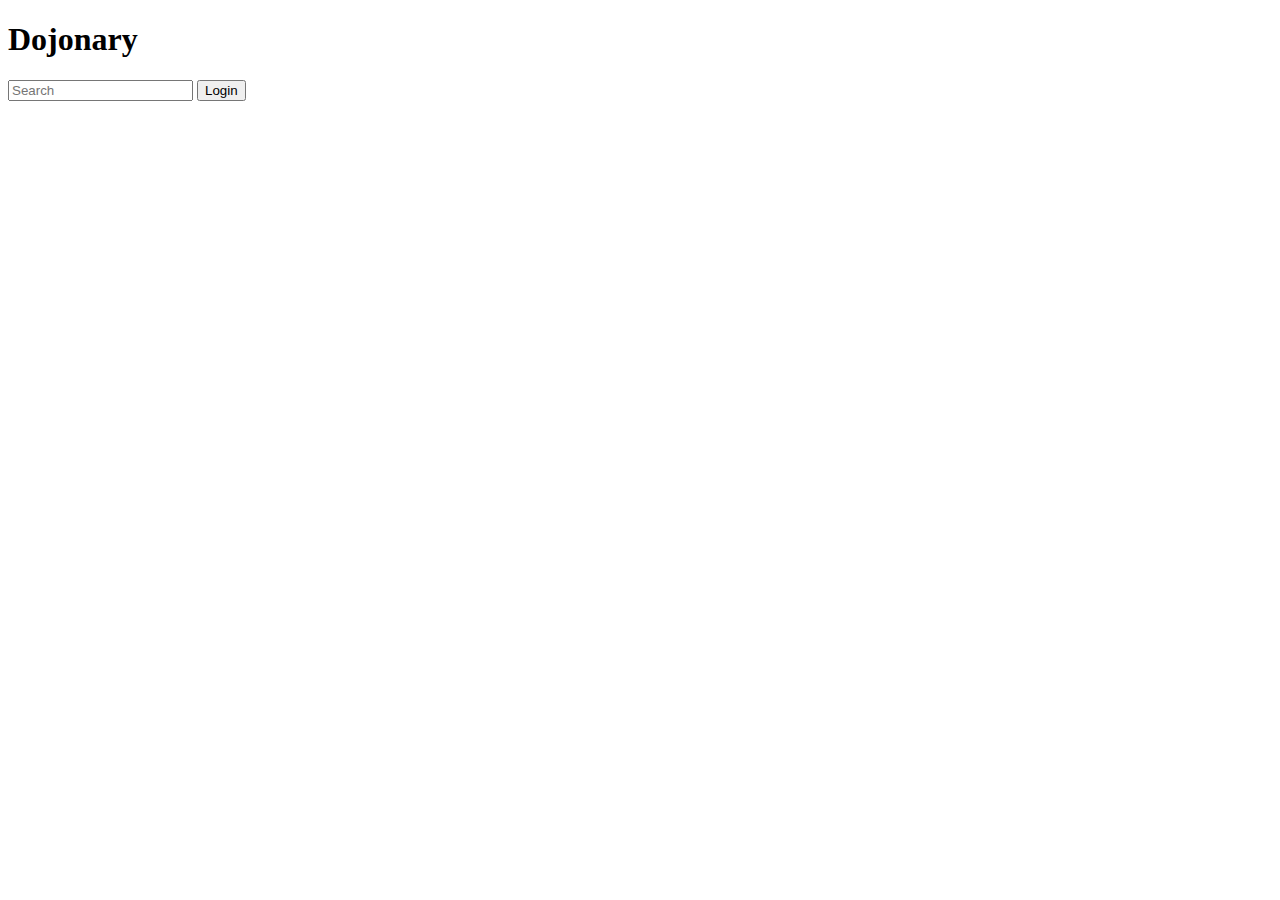
==== Core/Evento onclick/index.html @ 41bdfe6e "Reorganizacion de carpetas" ====
<!DOCTYPE html>
<html lang="en">
<head>
  <meta charset="UTF-8">
  <meta name="viewport" content="width=device-width, initial-scale=1.0">
  <title>Dojonary</title>
</head>
<body>
  <header>
    <h1>Dojonary</h1>
    <input type="text" name="search" placeholder="Search" id="search">
    <button>Login</button>
  </header>
</body>
</html>
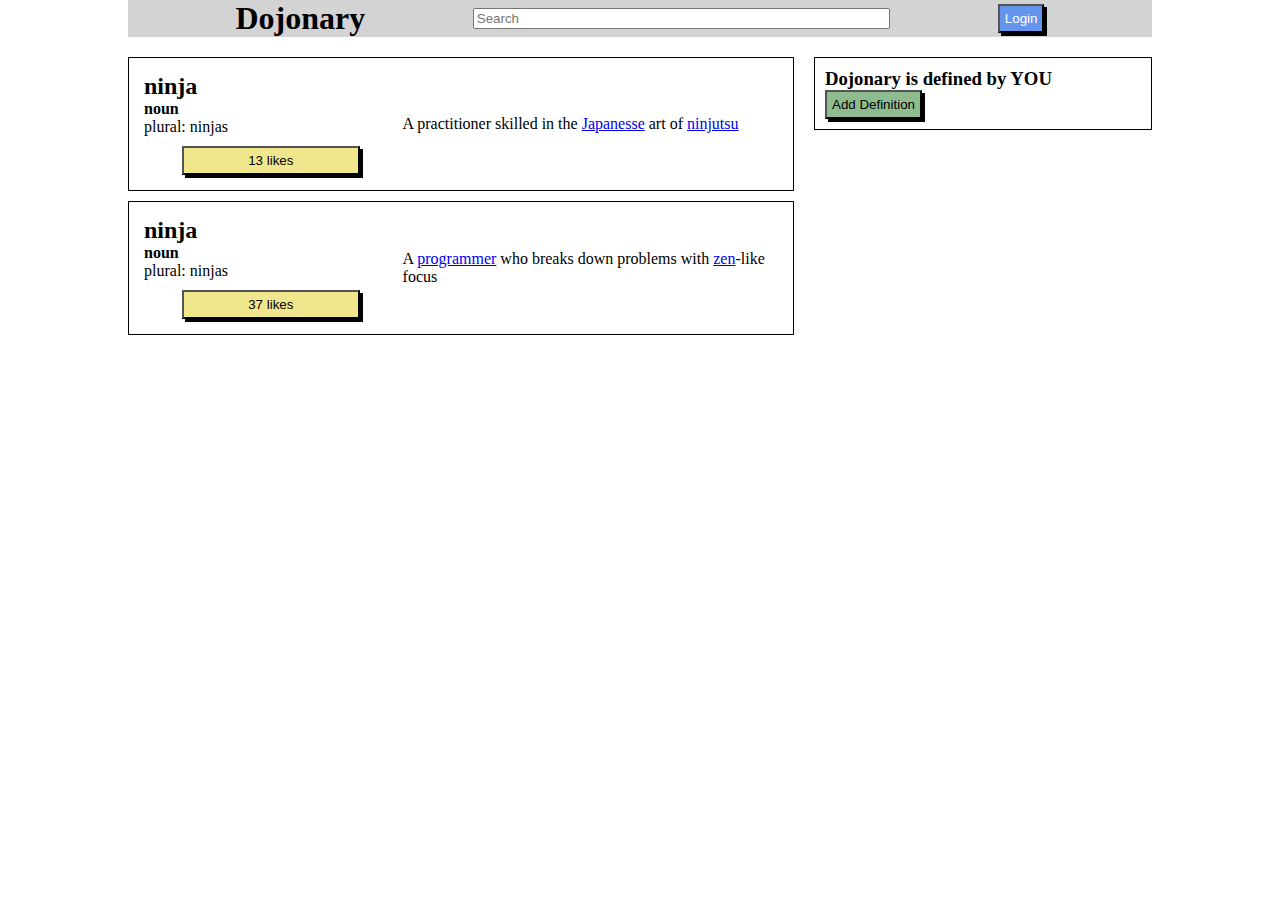
==== commit acb95c2b: "Ejercicio core evento onclick terminado" ====
--- a/Core/Evento onclick/index.html
+++ b/Core/Evento onclick/index.html
@@ -4,12 +4,44 @@
   <meta charset="UTF-8">
   <meta name="viewport" content="width=device-width, initial-scale=1.0">
   <title>Dojonary</title>
+  <link rel="stylesheet" href="css/style.css">
 </head>
 <body>
   <header>
     <h1>Dojonary</h1>
     <input type="text" name="search" placeholder="Search" id="search">
-    <button>Login</button>
+    <button id="log" onclick=changeState()>Login</button>
   </header>
+  <div class="container">
+    <div class="left">
+      <div class="card">
+        <div class="datos">
+          <h2>ninja</h2>
+          <h4>noun</h4>
+          <p class="plural">plural: <span class="cursiva">ninjas</span></p>
+          <button class="likes" onclick=alertar()>13 likes</button>
+        </div>
+        <p class="definition">A practitioner skilled in the <a href="#">Japanesse</a> art of <a href="#">ninjutsu</a></p>
+      </div>
+
+      <div class="card">
+        <div class="datos">
+          <h2>ninja</h2>
+          <h4>noun</h4>
+          <p class="plural">plural: <span class="cursiva">ninjas</span></p>
+          <button class="likes" onclick=alertar()>37 likes</button>
+        </div>
+        <p class="definition">A <a href="#">programmer</a> who breaks down problems with <a href="#">zen</a>-like focus</p>
+      </div>
+    </div>
+    <div class="right">
+      <div class="cont">
+        <h3>Dojonary is defined by <span class="negrita">YOU</span></h3>
+        <button id="add-definition" onclick=add_definition()>Add Definition</button>
+      </div>
+
+    </div>
+  </div>
+  <script src="script.js"></script>
 </body>
 </html>--- a/Core/Evento onclick/css/style.css
+++ b/Core/Evento onclick/css/style.css
@@ -0,0 +1,77 @@
+*{
+  margin: 0;
+}
+
+button{
+  box-shadow: 3px 3px black;
+  padding: 5px;
+}
+
+button.likes{
+  width: 70%;
+  margin: 0 auto;
+  margin-top:10px;
+  background-color:khaki;
+}
+
+button#log{
+  background-color:cornflowerblue;
+  color: white;
+}
+
+button#add-definition {
+  background-color:darkseagreen;
+}
+
+header{
+  margin: 0 auto;
+  width: 80%;
+  display: flex;
+  align-items: center;
+  justify-content: space-evenly;
+  background-color: lightgray;
+}
+
+#search{
+  width: 40%;
+}
+
+.container{
+  margin: 0 auto;
+  width: 80%;
+  display: flex;
+}
+
+.left{
+  flex: 2;
+  margin: 10px 10px 0 0;
+}
+
+.right{
+  flex: 1;
+  margin-top: 20px;
+}
+
+.card{
+  border: 1px solid black;
+  margin: 10px 10px 0 0;
+  display: flex;
+  align-items: center;
+  justify-content: space-evenly;
+  padding: 10px;
+}
+
+.datos{
+  display: flex;
+  flex-direction: column;
+  flex: 2;
+  padding: 5px;
+}
+.definition{
+  flex: 3;
+}
+
+.cont{
+  border: 1px solid black;
+  padding: 10px;
+}
